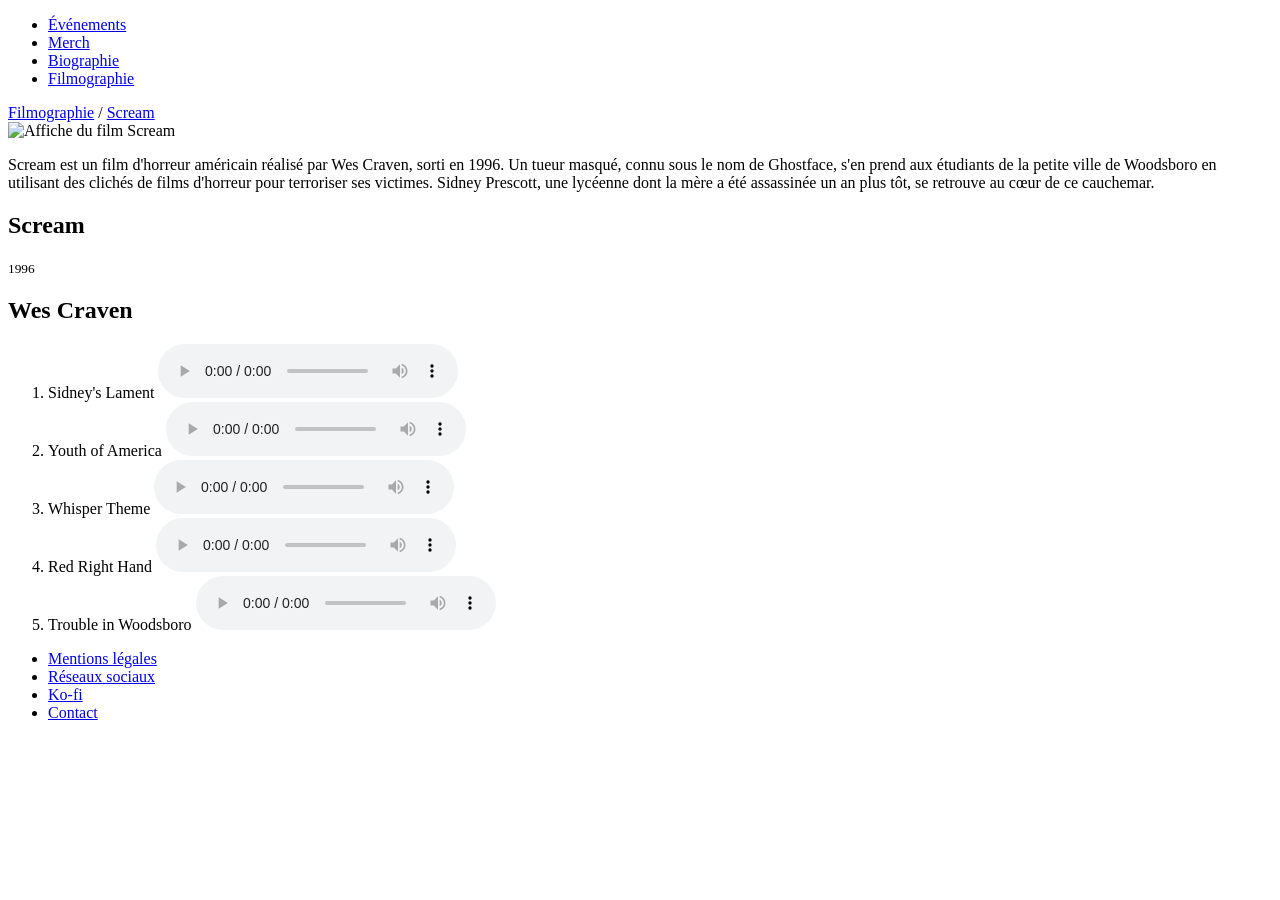
==== index.html @ d0343abb "update" ====
<!DOCTYPE html>
<html lang="en">
<head>
    <meta charset="UTF-8">
    <meta name="viewport" content="width=device-width, initial-scale=1.0">
    <title>Document</title>
</head>
<body>
    
</body>
</html>
<!DOCTYPE html>
<html lang="fr">
<head>
    <meta charset="UTF-8">
    <meta name="viewport" content="width=device-width, initial-scale=1.0">
    <title>Scream - Projet HTML</title>
</head>
<body>

    <header>
        <nav>
            <ul>
                <li><a href="#">Événements</a></li>
                <li><a href="#">Merch</a></li>
                <li><a href="#">Biographie</a></li>
                <li><a href="#">Filmographie</a></li>
            </ul>
        </nav>
    </header>

    <main>
        <nav>
            <a href="#">Filmographie</a> / <a href="#">Scream</a>
        </nav>
        
        <section>
            
            <div>
                <img src="scream.jpg" alt="Affiche du film Scream" width="300">
                <p>Scream est un film d'horreur américain réalisé par Wes Craven, sorti en 1996. Un tueur masqué, connu sous le nom de Ghostface, s'en prend aux étudiants de la petite ville de Woodsboro en utilisant des clichés de films d'horreur pour terroriser ses victimes. Sidney Prescott, une lycéenne dont la mère a été assassinée un an plus tôt, se retrouve au cœur de ce cauchemar.</p>
            </div>

            <div>
                <h1>Scream</h1>
                <small>1996</small>
                <h2>Wes Craven</h2>

                <ol>
                    <li>
                        Sidney's Lament
                        <audio controls src="audio/piste1.mp3"></audio>
                    </li>
                    <li>
                        Youth of America
                        <audio controls src="audio/piste2.mp3"></audio>
                    </li>
                    <li>
                        Whisper Theme
                        <audio controls src="audio/piste3.mp3"></audio>
                    </li>
                    <li>
                        Red Right Hand
                        <audio controls src="audio/piste4.mp3"></audio>
                    </li>
                    <li>
                        Trouble in Woodsboro
                        <audio controls src="audio/piste5.mp3"></audio>
                    </li>
                </ol>
            </div>

        </section>
    </main>

    <footer>
        <nav>
            <ul>
                <li><a href="#">Mentions légales</a></li>
                <li><a href="#">Réseaux sociaux</a></li>
                <li><a href="#">Ko-fi</a></li>
                <li><a href="#">Contact</a></li>
            </ul>
        </nav>
    </footer>

</body>
</html>
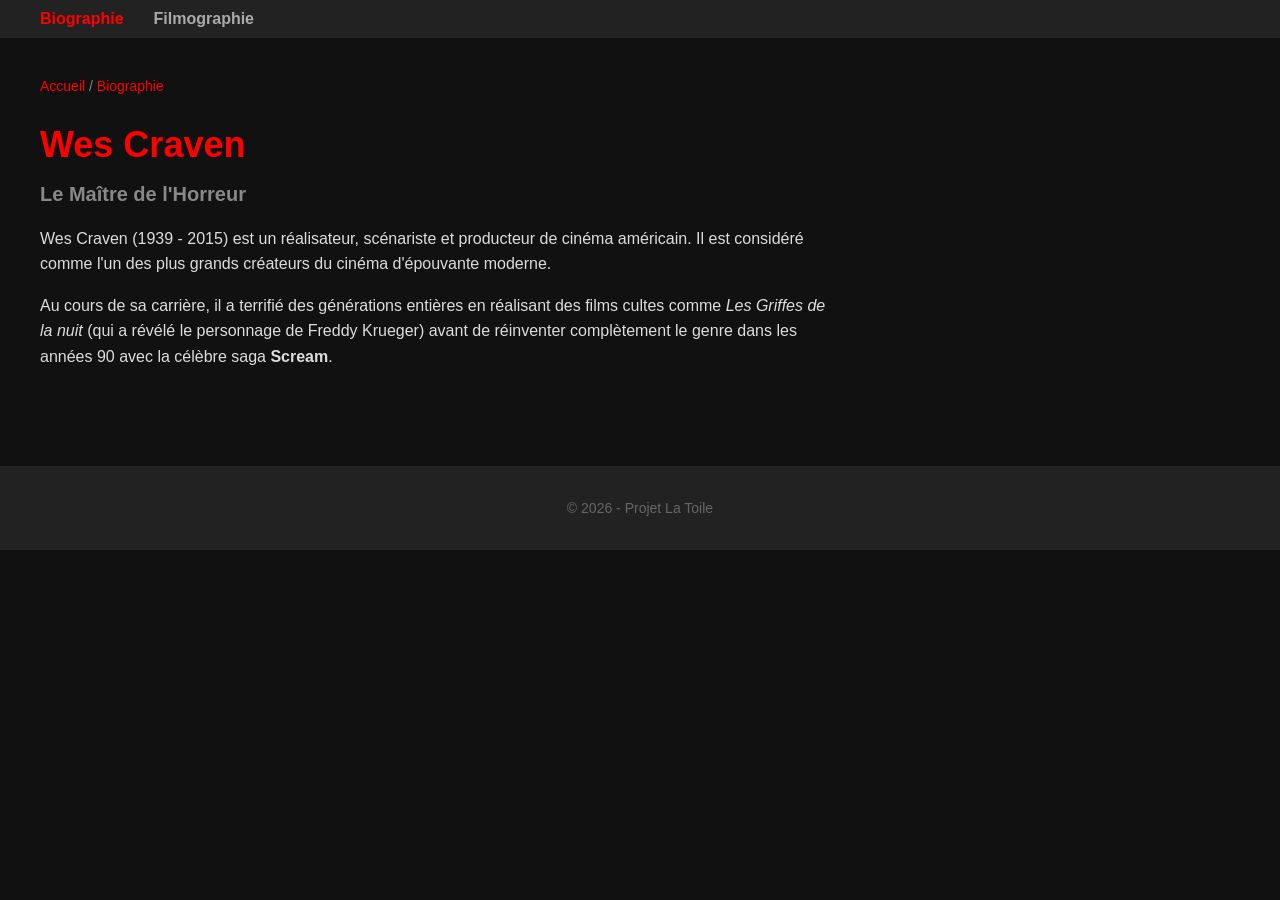
==== commit 8b4ddb36: "sauvegarde" ====
--- a/index.html
+++ b/index.html
@@ -1,88 +1,39 @@
-<!DOCTYPE html>
-<html lang="en">
-<head>
-    <meta charset="UTF-8">
-    <meta name="viewport" content="width=device-width, initial-scale=1.0">
-    <title>Document</title>
-</head>
-<body>
-    
-</body>
-</html>
 <!DOCTYPE html>
 <html lang="fr">
 <head>
     <meta charset="UTF-8">
     <meta name="viewport" content="width=device-width, initial-scale=1.0">
-    <title>Scream - Projet HTML</title>
+    <title>Wes Craven - Biographie</title>
+    <link rel="stylesheet" href="style.css">
 </head>
 <body>
 
     <header>
         <nav>
             <ul>
-                <li><a href="#">Événements</a></li>
-                <li><a href="#">Merch</a></li>
-                <li><a href="#">Biographie</a></li>
-                <li><a href="#">Filmographie</a></li>
+                <li><a href="index.html" class="active">Biographie</a></li>
+                <li><a href="filmographie.html">Filmographie</a></li>
             </ul>
         </nav>
     </header>
 
     <main>
         <nav>
-            <a href="#">Filmographie</a> / <a href="#">Scream</a>
+            <a href="index.html">Accueil</a> / <a href="index.html">Biographie</a>
         </nav>
         
-        <section>
-            
-            <div>
-                <img src="scream.jpg" alt="Affiche du film Scream" width="300">
-                <p>Scream est un film d'horreur américain réalisé par Wes Craven, sorti en 1996. Un tueur masqué, connu sous le nom de Ghostface, s'en prend aux étudiants de la petite ville de Woodsboro en utilisant des clichés de films d'horreur pour terroriser ses victimes. Sidney Prescott, une lycéenne dont la mère a été assassinée un an plus tôt, se retrouve au cœur de ce cauchemar.</p>
-            </div>
-
-            <div>
-                <h1>Scream</h1>
-                <small>1996</small>
-                <h2>Wes Craven</h2>
-
-                <ol>
-                    <li>
-                        Sidney's Lament
-                        <audio controls src="audio/piste1.mp3"></audio>
-                    </li>
-                    <li>
-                        Youth of America
-                        <audio controls src="audio/piste2.mp3"></audio>
-                    </li>
-                    <li>
-                        Whisper Theme
-                        <audio controls src="audio/piste3.mp3"></audio>
-                    </li>
-                    <li>
-                        Red Right Hand
-                        <audio controls src="audio/piste4.mp3"></audio>
-                    </li>
-                    <li>
-                        Trouble in Woodsboro
-                        <audio controls src="audio/piste5.mp3"></audio>
-                    </li>
-                </ol>
-            </div>
-
+        <section class="bio-layout">
+            <h1>Wes Craven</h1>
+            <h2>Le Maître de l'Horreur</h2>
+            <p>Wes Craven (1939 - 2015) est un réalisateur, scénariste et producteur de cinéma américain. Il est considéré comme l'un des plus grands créateurs du cinéma d'épouvante moderne.</p>
+            <p>Au cours de sa carrière, il a terrifié des générations entières en réalisant des films cultes comme <em>Les Griffes de la nuit</em> (qui a révélé le personnage de Freddy Krueger) avant de réinventer complètement le genre dans les années 90 avec la célèbre saga <strong>Scream</strong>.</p>
         </section>
     </main>
 
     <footer>
-        <nav>
-            <ul>
-                <li><a href="#">Mentions légales</a></li>
-                <li><a href="#">Réseaux sociaux</a></li>
-                <li><a href="#">Ko-fi</a></li>
-                <li><a href="#">Contact</a></li>
-            </ul>
-        </nav>
+        <p>© 2026 - Projet La Toile</p>
     </footer>
 
 </body>
 </html>
+
--- a/style.css
+++ b/style.css
@@ -0,0 +1,138 @@
+body {
+    font-family: Arial, sans-serif;
+    margin: 0;
+    padding: 0;
+    background-color: #111111; 
+    color: #ffffff; 
+}
+
+header {
+    background-color: #222222; 
+    padding: 10px 40px;
+}
+
+header nav ul {
+    list-style-type: none;
+    padding: 0;
+    margin: 0;
+    display: flex;
+    gap: 30px;
+}
+
+header nav ul li a {
+    text-decoration: none;
+    color: #aaaaaa;
+    font-weight: bold;
+    font-size: 16px;
+}
+
+header nav ul li a:hover, header nav ul li a.active {
+    color: #ff0000; 
+}
+
+main {
+    padding: 40px;
+}
+
+main > nav {
+    margin-bottom: 30px;
+    font-size: 14px;
+    color: #888888;
+}
+
+main > nav a {
+    text-decoration: none;
+    color: #ff0000; 
+}
+
+.bio-layout {
+    max-width: 800px;
+}
+
+.bio-layout h1 {
+    color: #ff0000;
+    font-size: 36px;
+    margin-bottom: 5px;
+}
+
+.bio-layout h2 {
+    color: #888888;
+    font-size: 20px;
+    margin-bottom: 20px;
+}
+
+.bio-layout p {
+    line-height: 1.6;
+    color: #dddddd;
+}
+
+.album-layout {
+    display: flex;
+    gap: 50px;
+}
+
+.album-layout > div:first-child {
+    flex: 1;
+    max-width: 300px;
+}
+
+.album-layout > div:first-child img {
+    width: 100%;
+    height: auto;
+    border: 2px solid #333333;
+    margin-bottom: 15px;
+}
+
+.album-layout > div:last-child {
+    flex: 2;
+}
+
+.album-layout h1 {
+    font-size: 32px;
+    margin: 0 0 5px 0;
+}
+
+.album-layout small {
+    color: #888888;
+    display: block;
+    margin-bottom: 15px;
+}
+
+.album-layout h2 {
+    font-size: 22px;
+    color: #dddddd;
+    margin: 0 0 25px 0;
+}
+
+ol {
+    padding-left: 20px;
+}
+
+ol li {
+    margin-bottom: 25px;
+    color: #ffffff;
+}
+
+ol audio {
+    display: block;
+    margin-top: 8px;
+    width: 100%;
+    max-width: 350px;
+}
+
+footer {
+    text-align: center;
+    padding: 20px;
+    background-color: #222222;
+    color: #666666;
+    font-size: 14px;
+    margin-top: 40px;
+}
+
+header nav ul li a:hover, main > nav a:hover {
+    color: #0066cc;
+    text-decoration: underline;
+}
+
+
+
